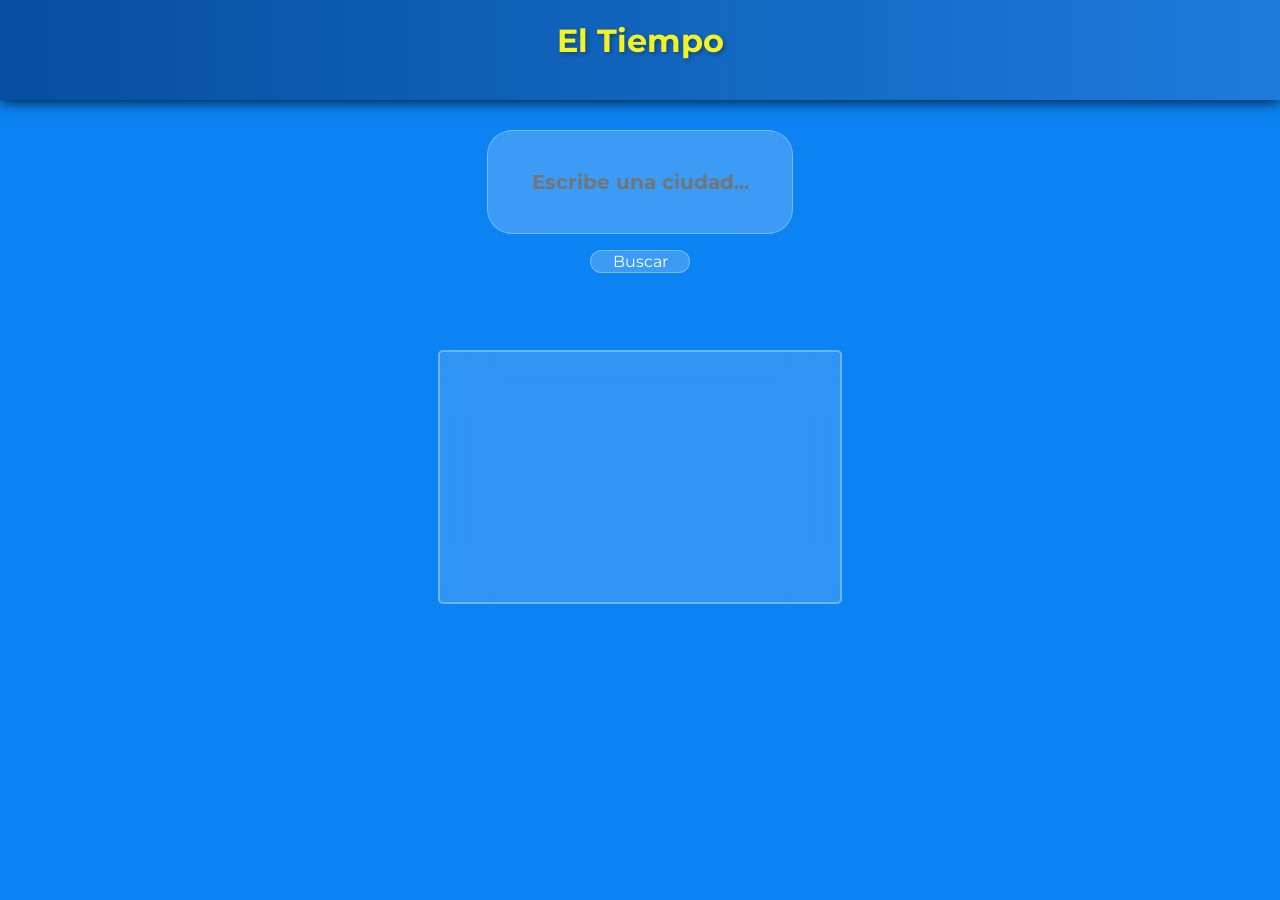
==== index.html @ bf7cdae0 "Rename Index.html to index.html" ====
<!DOCTYPE html>
<html lang="es">
<head>
    <title>El Tiempo</title>
    <meta charset="UTF-8">
    <meta name="viewport" content="width=device-width, initial-scale=1.0">
    <link rel="stylesheet" type="text/css" href="El_tiempo.css">
    <link href="https://fonts.googleapis.com/css2?family=Montserrat:wght@300;500;700&display=swap" rel="stylesheet">
</head>
<body>
    <div id="sup">
        <h1>El Tiempo</h1>
    </div>

    <div id="cuerpo">
        <input id="buscador" type="text" placeholder="Escribe una ciudad...">
        
        <input id="buscar" type="button" value="Buscar" onclick="buscarCiudad();">

        <div id="respuesta">
        </div>
    </div>

    <script src="El_tiempo.js"></script>
</body>
</html>
---- El_tiempo.css ----
/* ==========================================================================
   PROYECTO: El Tiempo
   AUTOR:    jjossuee008
   VERSION:  1.0
   ========================================================================== */

/* 1. Define la estetica de la base */
body{
    margin: 0;
}

/* 2. Define el estilo del texto de toda la pagina */
*{
    font-family: 'Montserrat', sans-serif;
}

/* 3. Define la estetica de la parte superior */
#sup{
    position: absolute;
    background: linear-gradient(to right, #064ea1, #1d7bda);

    width: 100%;
    height: 100px;
    z-index: 1000;
    box-shadow: 0 0 15px 0 ;

}
 /* 3.1 Define la estetica del titulo localizado en la parte superior */
#sup h1{
    position: relative;

    text-align: center;
    color: rgb(243, 243, 35);
    text-shadow: 2px 2px 4px rgba(0,0,0,0.3);
}

/* 4. Define la estetica de la parte central, donde aparecera la busqueda y resultado */
#cuerpo{
    display: flex;
    position: absolute;
    width: 100%;
    top: 100px;
    bottom: 0;
    background-color: rgb(11, 131, 243);
    align-items: center;
	justify-content: center;
}

/* 4.1 Define la estetica del cuadro de texto donde se indicara la localidad a buscar */
#buscador{
    position: absolute;
    text-align: center;
    

    background: rgba(255, 255, 255, 0.2); 
    
    
    backdrop-filter: blur(25px);
    -webkit-backdrop-filter: blur(10px); 
    
    
    border: 1px solid rgba(255, 255, 255, 0.3);
    border-radius: 25px;
    
    
    color: white;
    font-size: 20px;
    font-weight: bold;
    outline: none; 

    top: 30px;
    width: 300px;
    height: 100px;
}

/* 4.2 Define la estetica del boton que indicara al programa que empiece a buscar */
#buscar{
    position: absolute;
    text-align: center;
    

    background: rgba(255, 255, 255, 0.2); 
    
    backdrop-filter: blur(25px);
    -webkit-backdrop-filter: blur(10px); 
    
    
    border: 1px solid rgba(255, 255, 255, 0.3);
    border-radius: 25px;
    
    
    color: white;
    font-size: 16px;
    outline: none; 

    top: 150px;
    width: 100px;
}

/* 4.2.1 Define la estetica del boton cuando el cursos este sobre el */
#buscar:hover{
    background: rgba(127, 150, 152, 0.783); 
}

/* 4.3 Define la estetica del cuadro de resultado */
#respuesta{
    position: absolute;
    top: 250px;
    width: 400px;
    height: 250px;
    border: 2px solid rgba(255, 255, 255, 0.3);
    border-radius: 5px;
    box-shadow: 20px rgb(246, 255, 0);
    background: rgba(255, 255, 255, 0.15); 
    backdrop-filter: blur(25px);
}

/* 4.3.1 Define la estetica de los elementos que esten en el cudaro de resultado */
#respuesta *{
    color: white;
    text-align: center;
}

/* 4.3.2 Define la estetica de las imagenes que esten en el cuadro de busqueda */
#respuesta img{
    position: absolute;
    width: 100px;
    right: 150px;
}
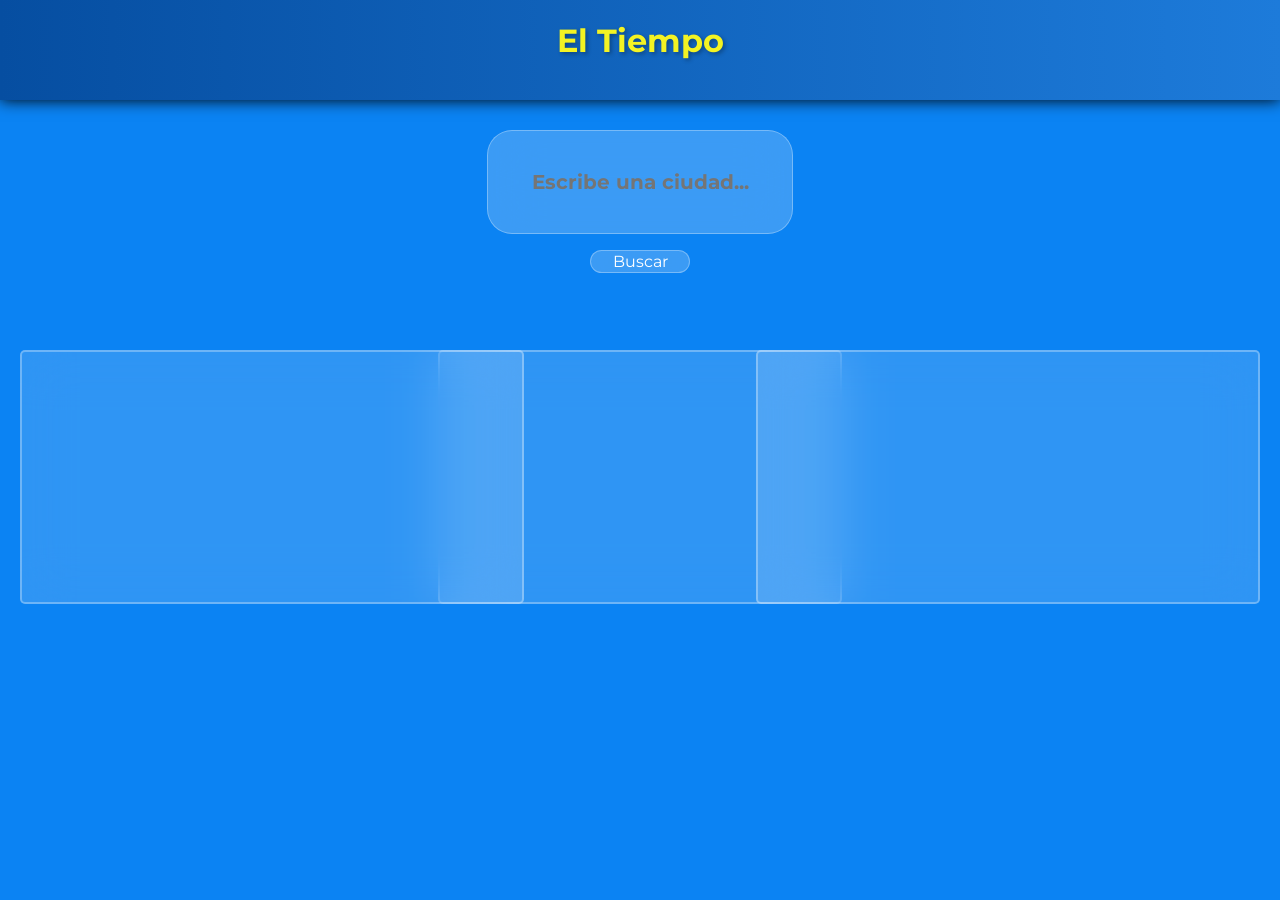
==== commit 39a81f53: "Update and rename Index.html to index.html" ====
--- a/index.html
+++ b/index.html
@@ -1,26 +1,32 @@
-<!DOCTYPE html>
-<html lang="es">
-<head>
-    <title>El Tiempo</title>
-    <meta charset="UTF-8">
-    <meta name="viewport" content="width=device-width, initial-scale=1.0">
-    <link rel="stylesheet" type="text/css" href="El_tiempo.css">
-    <link href="https://fonts.googleapis.com/css2?family=Montserrat:wght@300;500;700&display=swap" rel="stylesheet">
-</head>
-<body>
-    <div id="sup">
-        <h1>El Tiempo</h1>
-    </div>
-
-    <div id="cuerpo">
-        <input id="buscador" type="text" placeholder="Escribe una ciudad...">
-        
-        <input id="buscar" type="button" value="Buscar" onclick="buscarCiudad();">
-
-        <div id="respuesta">
-        </div>
-    </div>
-
-    <script src="El_tiempo.js"></script>
-</body>
-</html>
+<!DOCTYPE html>
+<html lang="es">
+<head>
+    <title>El Tiempo</title>
+    <meta charset="UTF-8">
+    <meta name="viewport" content="width=device-width, initial-scale=1.0">
+    <link rel="stylesheet" type="text/css" href="El_tiempo.css">
+    <link href="https://fonts.googleapis.com/css2?family=Montserrat:wght@300;500;700&display=swap" rel="stylesheet">
+</head>
+<body>
+    <div id="sup">
+        <h1>El Tiempo</h1>
+    </div>
+
+    <div id="cuerpo">
+        <input id="buscador" type="text" placeholder="Escribe una ciudad...">
+        
+        <input id="buscar" type="button" value="Buscar" onclick="buscarCiudad();">
+
+        <div id="respuesta">
+        </div>
+
+
+        <div id="prediccion">
+        </div>
+
+        <div id="otrosDatos">
+        </div>
+    </div>
+    <script src="el_tiempo.js"></script>
+</body>
+</html>
--- a/El_tiempo.css
+++ b/El_tiempo.css
@@ -1,130 +1,198 @@
-/* ==========================================================================
-   PROYECTO: El Tiempo
-   AUTOR:    jjossuee008
-   VERSION:  1.0
-   ========================================================================== */
-
-/* 1. Define la estetica de la base */
-body{
-    margin: 0;
-}
-
-/* 2. Define el estilo del texto de toda la pagina */
-*{
-    font-family: 'Montserrat', sans-serif;
-}
-
-/* 3. Define la estetica de la parte superior */
-#sup{
-    position: absolute;
-    background: linear-gradient(to right, #064ea1, #1d7bda);
-
-    width: 100%;
-    height: 100px;
-    z-index: 1000;
-    box-shadow: 0 0 15px 0 ;
-
-}
- /* 3.1 Define la estetica del titulo localizado en la parte superior */
-#sup h1{
-    position: relative;
-
-    text-align: center;
-    color: rgb(243, 243, 35);
-    text-shadow: 2px 2px 4px rgba(0,0,0,0.3);
-}
-
-/* 4. Define la estetica de la parte central, donde aparecera la busqueda y resultado */
-#cuerpo{
-    display: flex;
-    position: absolute;
-    width: 100%;
-    top: 100px;
-    bottom: 0;
-    background-color: rgb(11, 131, 243);
-    align-items: center;
-	justify-content: center;
-}
-
-/* 4.1 Define la estetica del cuadro de texto donde se indicara la localidad a buscar */
-#buscador{
-    position: absolute;
-    text-align: center;
-    
-
-    background: rgba(255, 255, 255, 0.2); 
-    
-    
-    backdrop-filter: blur(25px);
-    -webkit-backdrop-filter: blur(10px); 
-    
-    
-    border: 1px solid rgba(255, 255, 255, 0.3);
-    border-radius: 25px;
-    
-    
-    color: white;
-    font-size: 20px;
-    font-weight: bold;
-    outline: none; 
-
-    top: 30px;
-    width: 300px;
-    height: 100px;
-}
-
-/* 4.2 Define la estetica del boton que indicara al programa que empiece a buscar */
-#buscar{
-    position: absolute;
-    text-align: center;
-    
-
-    background: rgba(255, 255, 255, 0.2); 
-    
-    backdrop-filter: blur(25px);
-    -webkit-backdrop-filter: blur(10px); 
-    
-    
-    border: 1px solid rgba(255, 255, 255, 0.3);
-    border-radius: 25px;
-    
-    
-    color: white;
-    font-size: 16px;
-    outline: none; 
-
-    top: 150px;
-    width: 100px;
-}
-
-/* 4.2.1 Define la estetica del boton cuando el cursos este sobre el */
-#buscar:hover{
-    background: rgba(127, 150, 152, 0.783); 
-}
-
-/* 4.3 Define la estetica del cuadro de resultado */
-#respuesta{
-    position: absolute;
-    top: 250px;
-    width: 400px;
-    height: 250px;
-    border: 2px solid rgba(255, 255, 255, 0.3);
-    border-radius: 5px;
-    box-shadow: 20px rgb(246, 255, 0);
-    background: rgba(255, 255, 255, 0.15); 
-    backdrop-filter: blur(25px);
-}
-
-/* 4.3.1 Define la estetica de los elementos que esten en el cudaro de resultado */
-#respuesta *{
-    color: white;
-    text-align: center;
-}
-
-/* 4.3.2 Define la estetica de las imagenes que esten en el cuadro de busqueda */
-#respuesta img{
-    position: absolute;
-    width: 100px;
-    right: 150px;
-}
-
+/* ==========================================================================
+   PROYECTO: El Tiempo
+   AUTOR:    jjossuee008
+   VERSION:  1.0
+   ========================================================================== */
+
+/* 1. Define la estetica de la base */
+body{
+    margin: 0;
+}
+
+/* 2. Define el estilo del texto de toda la pagina */
+*{
+    font-family: 'Montserrat', sans-serif;
+}
+
+/* 3. Define la estetica de la parte superior */
+#sup{
+    position: absolute;
+    background: linear-gradient(to right, #064ea1, #1d7bda);
+
+    width: 100%;
+    height: 100px;
+    z-index: 1000;
+    box-shadow: 0 0 15px 0 ;
+
+}
+ /* 3.1 Define la estetica del titulo localizado en la parte superior */
+#sup h1{
+    position: relative;
+
+    text-align: center;
+    color: rgb(243, 243, 35);
+    text-shadow: 2px 2px 4px rgba(0,0,0,0.3);
+}
+
+/* 4. Define la estetica de la parte central, donde aparecera la busqueda y resultado */
+#cuerpo{
+    display: flex;
+    position: absolute;
+    width: 100%;
+    top: 100px;
+    bottom: 0;
+    background-color: rgb(11, 131, 243);
+    align-items: center;
+	justify-content: center;
+}
+
+/* 4.1 Define la estetica del cuadro de texto donde se indicara la localidad a buscar */
+#buscador{
+    position: absolute;
+    text-align: center;
+    
+
+    background: rgba(255, 255, 255, 0.2); 
+    
+    
+    backdrop-filter: blur(25px);
+    -webkit-backdrop-filter: blur(10px); 
+    
+    
+    border: 1px solid rgba(255, 255, 255, 0.3);
+    border-radius: 25px;
+    
+    
+    color: white;
+    font-size: 20px;
+    font-weight: bold;
+    outline: none; 
+
+    top: 30px;
+    width: 300px;
+    height: 100px;
+}
+
+/* 4.2 Define la estetica del boton que indicara al programa que empiece a buscar */
+#buscar{
+    position: absolute;
+    text-align: center;
+    
+
+    background: rgba(255, 255, 255, 0.2); 
+    
+    backdrop-filter: blur(25px);
+    -webkit-backdrop-filter: blur(10px); 
+    
+    
+    border: 1px solid rgba(255, 255, 255, 0.3);
+    border-radius: 25px;
+    
+    
+    color: white;
+    font-size: 16px;
+    outline: none; 
+
+    top: 150px;
+    width: 100px;
+}
+
+/* 4.2.1 Define la estetica del boton cuando el cursos este sobre el */
+#buscar:hover{
+    background: rgba(127, 150, 152, 0.783); 
+}
+
+/* 4.3 Define la estetica del cuadro de resultado */
+#respuesta{
+    position: absolute;
+    top: 250px;
+    width: 400px;
+    height: 250px;
+    border: 2px solid rgba(255, 255, 255, 0.3);
+    border-radius: 5px;
+    box-shadow: 20px rgb(246, 255, 0);
+    background: rgba(255, 255, 255, 0.15); 
+    backdrop-filter: blur(25px);
+}
+
+/* 4.3.1 Define la estetica de los elementos que esten en el cudaro de resultado */
+#respuesta *{
+    color: white;
+    text-align: center;
+}
+
+/* 4.3.2 Define la estetica de las imagenes que esten en el cuadro de busqueda */
+#respuesta img{
+    position: absolute;
+    width: 100px;
+    right: 150px;
+}
+
+#prediccion {
+    position: absolute;
+    top: 250px;
+    left: 20px;
+    width: 500px;
+    height: 250px;
+    border: 2px solid rgba(255, 255, 255, 0.3);
+    border-radius: 5px;
+    background: rgba(255, 255, 255, 0.15); 
+    backdrop-filter: blur(25px);
+}
+
+
+#prediccion table{
+    position: relative;
+    top: 30px;
+    width: 100%;
+    max-width: 300px;
+    color: white;
+}
+
+#prediccion th, #prediccion td {
+    padding: 10px;
+    text-align: center;
+}
+
+#prediccion td img {
+    width: 100px;
+    height: auto;
+    margin-bottom: 5px;
+}
+
+#otrosDatos{
+    position: absolute;
+    top: 250px;
+    right: 20px;
+
+    width: 500px;
+    height: 250px;
+
+    border: 2px solid rgba(255, 255, 255, 0.3);
+    border-radius: 5px;
+    background: rgba(255, 255, 255, 0.15); 
+    backdrop-filter: blur(25px);
+
+}
+
+#otrosDatos h5{
+    position: relative;
+    color: white;
+    top: 10px;
+    
+    text-align: center;
+    font-weight: bold;
+}
+
+
+#otrosDatos p{
+    position: relative;
+    color: white;
+    top: 40px;
+    left: 20px;
+    
+    text-align: justify;
+    font-weight: bold;
+}
+
+
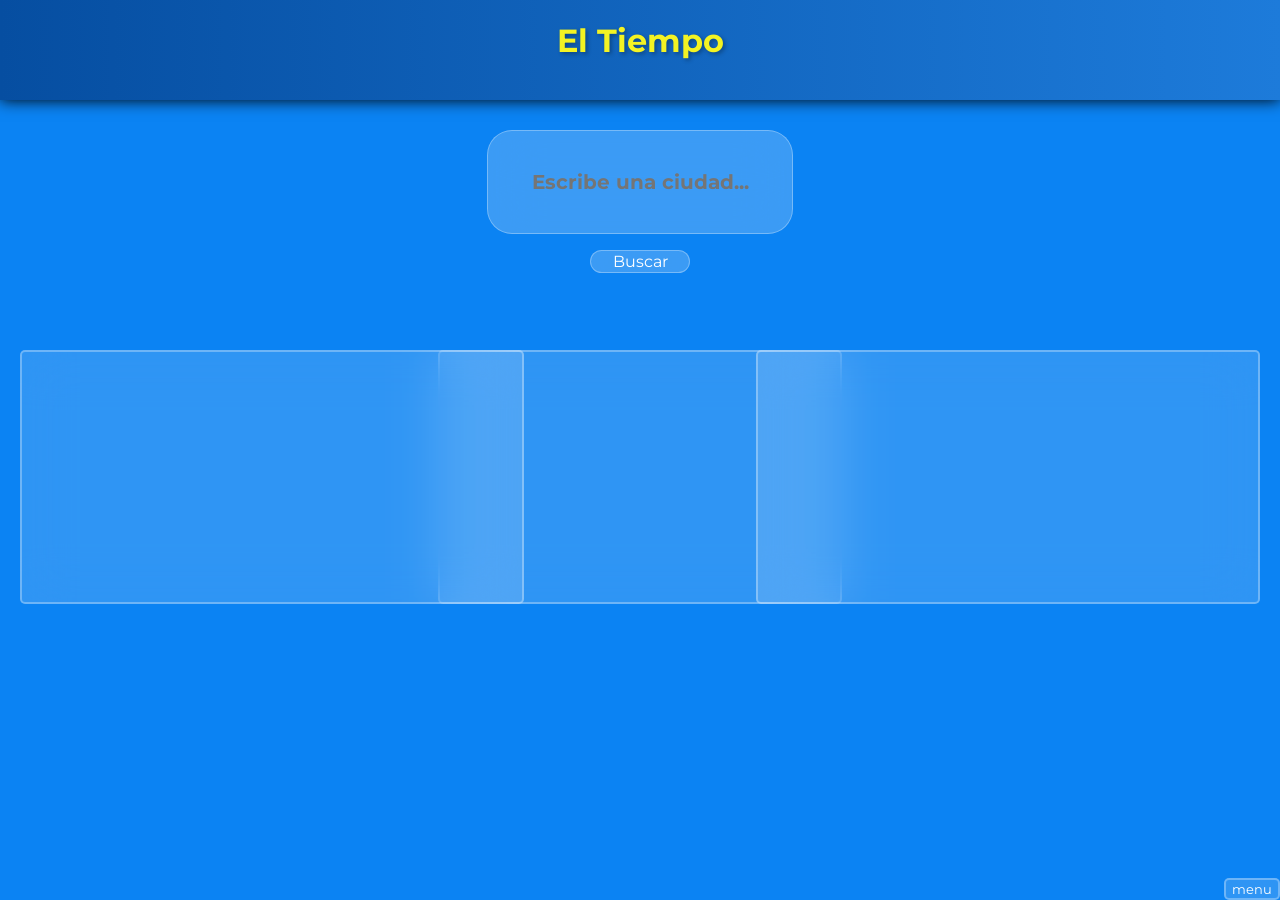
==== commit ff1539b7: "Añadir funcion de menu lateral" ====
--- a/index.html
+++ b/index.html
@@ -5,6 +5,7 @@
     <meta charset="UTF-8">
     <meta name="viewport" content="width=device-width, initial-scale=1.0">
     <link rel="stylesheet" type="text/css" href="El_tiempo.css">
+    <link rel="stylesheet" type="text/css" href="menuLateral.css">
     <link href="https://fonts.googleapis.com/css2?family=Montserrat:wght@300;500;700&display=swap" rel="stylesheet">
 </head>
 <body>
@@ -27,6 +28,10 @@
         <div id="otrosDatos">
         </div>
     </div>
+    <input id="abrirMenu" type="button" value="menu">
+    <div id="menuLateral">
+    </div>
     <script src="el_tiempo.js"></script>
+    <script src="menuLateral.js"></script>
 </body>
 </html>
--- a/menuLateral.css
+++ b/menuLateral.css
@@ -0,0 +1,24 @@
+#abrirMenu{
+    position:absolute;
+    bottom: 0px;
+    right: 0px;
+
+    color: white;
+
+    border: 2px solid rgba(255, 255, 255, 0.3);
+    border-radius: 5px;
+    background: rgba(255, 255, 255, 0.15); 
+    backdrop-filter: blur(25px);
+}
+
+.menuLateralAbierto{
+    position:absolute;
+    right: 0px;
+
+    height: 100%;
+    width: 400px;
+
+    border-radius: 5px;
+    background: rgba(255, 255, 255, 0.15); 
+    backdrop-filter: blur(25px);
+}
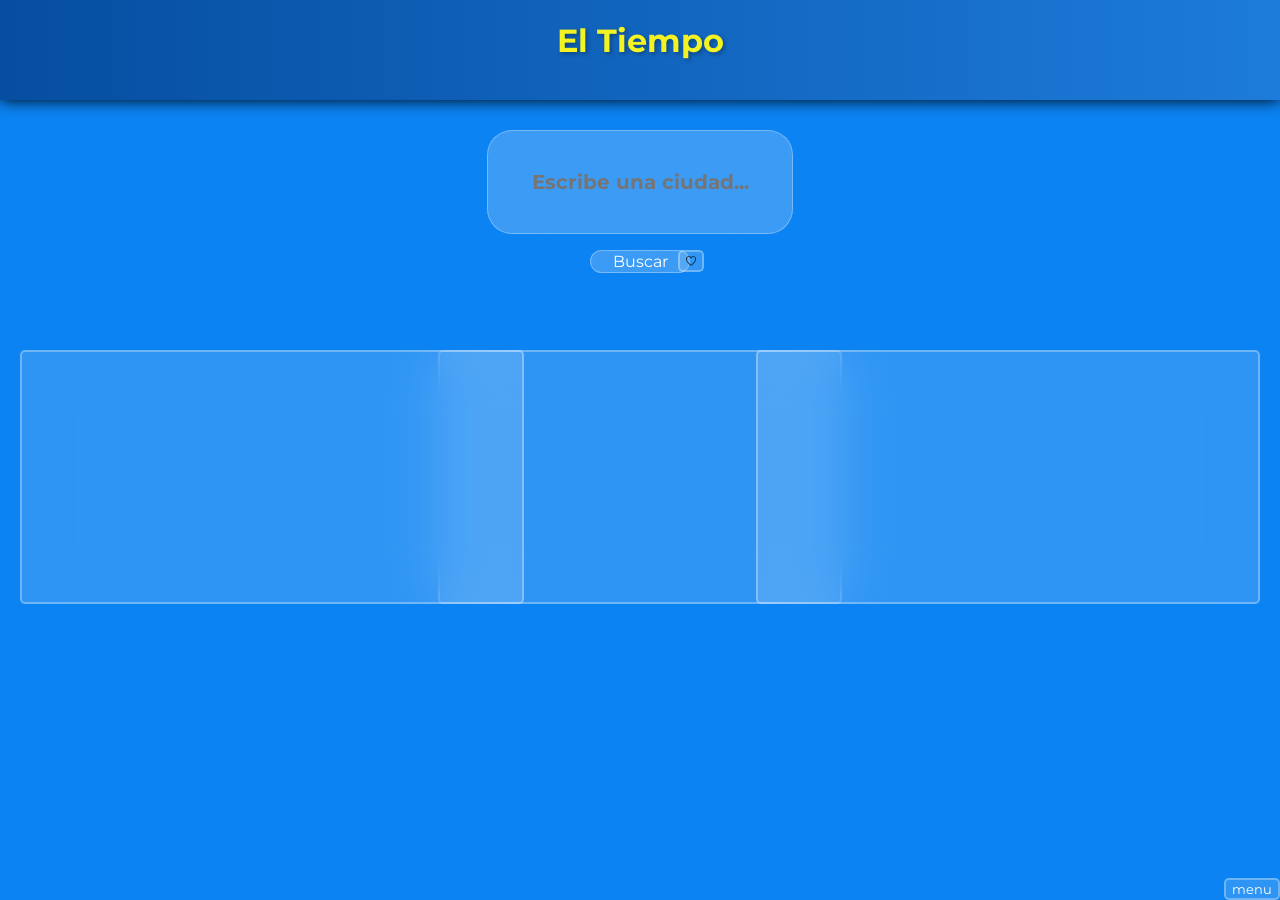
==== commit 8ef6e29f: "Añadir base de funcionalidad de favoritos" ====
--- a/index.html
+++ b/index.html
@@ -17,6 +17,9 @@
         <input id="buscador" type="text" placeholder="Escribe una ciudad...">
         
         <input id="buscar" type="button" value="Buscar" onclick="buscarCiudad();">
+        <button type="button" id="botonFavoritos">
+            <img src="img/favoritoOFF.png" alt="Menú" width="10">
+        </button>
 
         <div id="respuesta">
         </div>
@@ -28,9 +31,11 @@
         <div id="otrosDatos">
         </div>
     </div>
+
     <input id="abrirMenu" type="button" value="menu">
     <div id="menuLateral">
     </div>
+
     <script src="el_tiempo.js"></script>
     <script src="menuLateral.js"></script>
 </body>
--- a/El_tiempo.css
+++ b/El_tiempo.css
@@ -1,7 +1,7 @@
 /* ==========================================================================
    PROYECTO: El Tiempo
    AUTOR:    jjossuee008
-   VERSION:  1.0
+   VERSION:  2.0
    ========================================================================== */
 
 /* 1. Define la estetica de la base */
@@ -128,6 +128,7 @@
     right: 150px;
 }
 
+/* 4.4.1 Define la estetica del menu que indicara los tiempos de los proximos 5 dias */
 #prediccion {
     position: absolute;
     top: 250px;
@@ -140,7 +141,7 @@
     backdrop-filter: blur(25px);
 }
 
-
+/** 4.4.2 Define la estetica de la tabla incluida en la pestaña predriccion */
 #prediccion table{
     position: relative;
     top: 30px;
@@ -149,17 +150,20 @@
     color: white;
 }
 
+/** 4.4.3 Define la estetica de los elementos de la tabla */
 #prediccion th, #prediccion td {
     padding: 10px;
     text-align: center;
 }
 
+/** 4.4.4 Define la estetica de las imagenes de la tabla */
 #prediccion td img {
     width: 100px;
     height: auto;
     margin-bottom: 5px;
 }
 
+/** 4.5.1 Define la estetica de la pestaña donde se indican otros datos del tiempo */
 #otrosDatos{
     position: absolute;
     top: 250px;
@@ -175,6 +179,7 @@
 
 }
 
+/** 4.5.2 Define la estetica del titulo de la pestaña otros datos */
 #otrosDatos h5{
     position: relative;
     color: white;
@@ -184,7 +189,7 @@
     font-weight: bold;
 }
 
-
+/** 4.5.3 Define la estetica del texto de la pestaña otros datos */
 #otrosDatos p{
     position: relative;
     color: white;
@@ -196,3 +201,5 @@
 }
 
 
+
+
--- a/menuLateral.css
+++ b/menuLateral.css
@@ -21,4 +21,15 @@
     border-radius: 5px;
     background: rgba(255, 255, 255, 0.15); 
     backdrop-filter: blur(25px);
+}
+
+#botonFavoritos{
+    position: absolute;
+    top: 150px;
+    right: 45%;
+
+    border: 2px solid rgba(255, 255, 255, 0.3);
+    border-radius: 5px;
+    background: rgba(255, 255, 255, 0.15); 
+    backdrop-filter: blur(25px);
 }
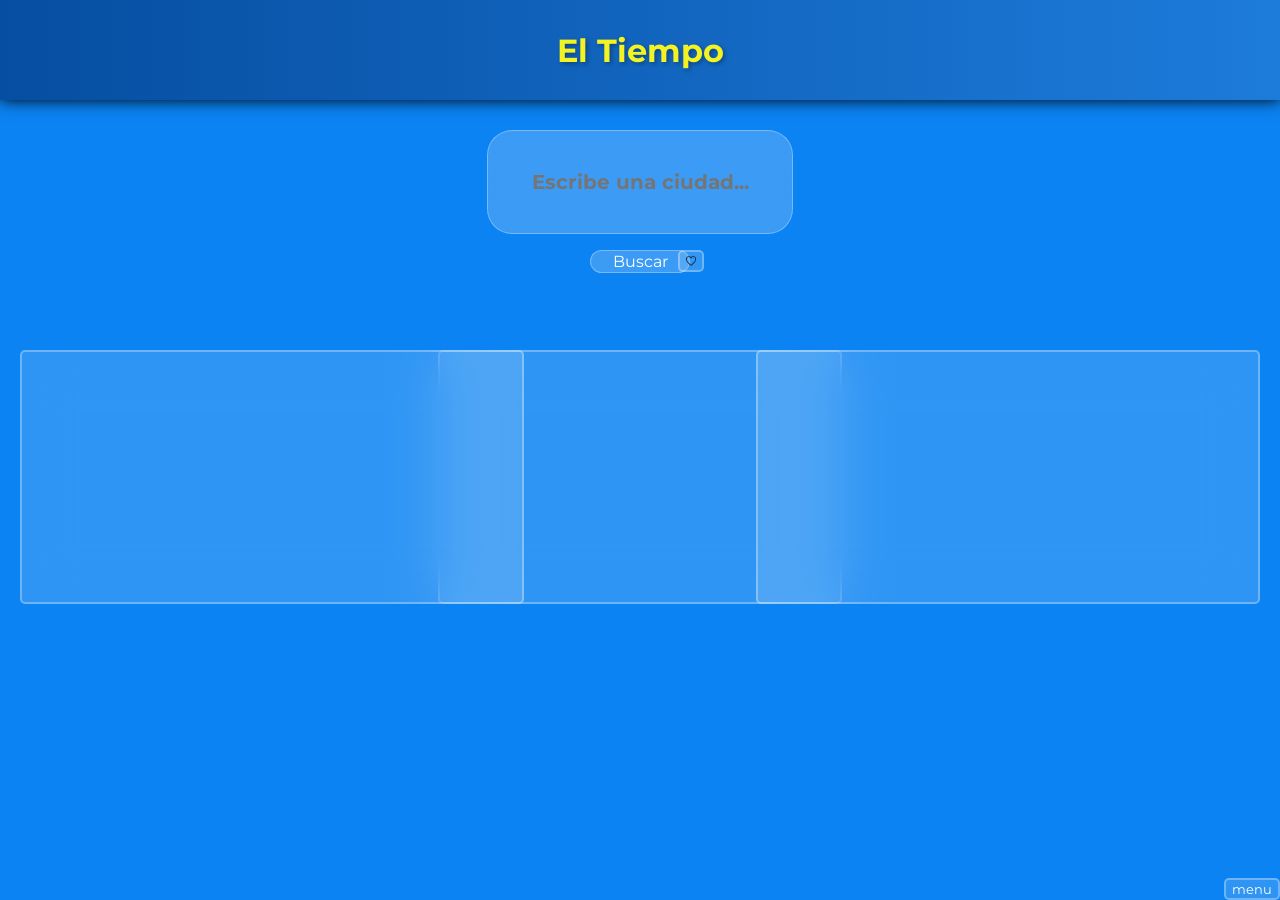
==== commit 44698e43: "Mejorar funcionalidad de favoritos" ====
--- a/index.html
+++ b/index.html
@@ -37,6 +37,6 @@
     </div>
 
     <script src="el_tiempo.js"></script>
-    <script src="menuLateral.js"></script>
+    <script src="menuLateral.js"></script>    
 </body>
 </html>
--- a/El_tiempo.css
+++ b/El_tiempo.css
@@ -29,6 +29,7 @@
 #sup h1{
     position: relative;
 
+    padding: 10px;
     text-align: center;
     color: rgb(243, 243, 35);
     text-shadow: 2px 2px 4px rgba(0,0,0,0.3);
@@ -119,6 +120,7 @@
 #respuesta *{
     color: white;
     text-align: center;
+    padding: 10px;
 }
 
 /* 4.3.2 Define la estetica de las imagenes que esten en el cuadro de busqueda */
@@ -198,8 +200,10 @@
     
     text-align: justify;
     font-weight: bold;
-}
-
-
-
-
+
+    padding: 10px;
+}
+
+
+
+
--- a/menuLateral.css
+++ b/menuLateral.css
@@ -1,3 +1,15 @@
+body {
+    margin: 0;
+    overflow-x: hidden; /* Esto elimina el espacio blanco a la derecha */
+    width: 100vw;       /* Asegura que el cuerpo ocupe exactamente la pantalla */
+}
+
+/* Quita los márgenes por defecto que empujan el diseño */
+.menulateralAbierto h1, h2, h3, h5, p, ul {
+    margin: 0;
+    padding: 0;
+}
+
 #abrirMenu{
     position:absolute;
     bottom: 0px;
@@ -11,16 +23,17 @@
     backdrop-filter: blur(25px);
 }
 
-.menuLateralAbierto{
-    position:absolute;
-    right: 0px;
+.menuLateralAbierto {
+    position: fixed; 
+    top: 0;         
+    right: 0;
+    height: 100vh;   
+    width: 400px;
+    z-index: 2000;   
 
-    height: 100%;
-    width: 400px;
-
-    border-radius: 5px;
     background: rgba(255, 255, 255, 0.15); 
     backdrop-filter: blur(25px);
+    transition: transform 0.3s ease; 
 }
 
 #botonFavoritos{
@@ -32,4 +45,23 @@
     border-radius: 5px;
     background: rgba(255, 255, 255, 0.15); 
     backdrop-filter: blur(25px);
+}
+
+
+.menuLateralAbierto h3{
+    position: relative;
+    top: 100px;
+    left: 5%;
+    color: white;
+}
+
+.menuLateralAbierto ul{
+    position: relative;
+    top: 10%;
+    color: white;
+}
+
+.menuLateralAbierto p{
+    position: relative;
+    top:13%;
 }
